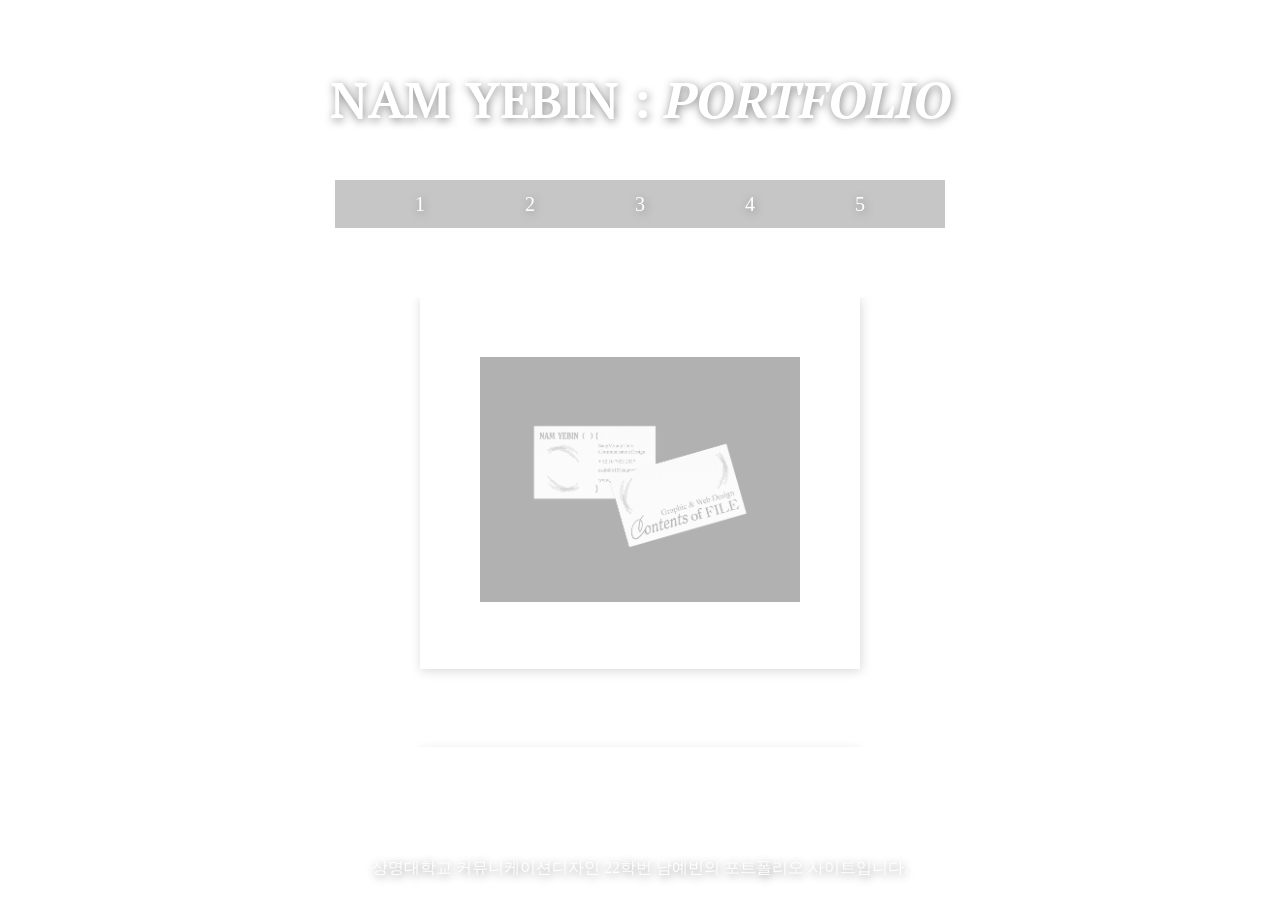
==== index.html @ c380118d "first commit" ====
<!DOCTYPE html>
<html>
  <head>
    <meta charset="utf-8" />
    <meta name="viewport" content="width=device-width, initial-scale=1" />
    <title>NAM YEBIN PORTFOLIO</title>
    <link
      href="https://fonts.googleapis.com/css2?family=PT+Serif:ital,wght@0,400;0,700;1,400;1,700&display=swap"
      rel="stylesheet" />
    <link rel="stylesheet" type="text/css" href="style.css" />
  </head>

  <body>
    <nav class="nav">
      <a href="#work1">1</a>
      <a href="#work2">2</a>
      <a href="#work3">3</a>
      <a href="#work4">4</a>
      <a href="#work5">5</a>
    </nav>

    <div id="title">
      <h1>
        NAM YEBIN :
        <span style="font-style: italic">PORTFOLIO</span>
      </h1>
    </div>

    <article class="document">
      <div class="section" id="work1">
        <a href="work1/work1.html" target="_blank">
          <img src="assets/imgs/work1.png" alt="my work 1" />
        </a>
      </div>

      <div class="section" id="work2">
        <a href="work2.html" target="_blank">
          <img src="assets/imgs/work2.PNG" alt="my work 2" />
        </a>
      </div>

      <div class="section" id="work3">
        <a href="work3.html" target="_blank">
          <img src="assets/imgs/work3.jpeg" alt="my work 3" />
        </a>
      </div>

      <div class="section" id="work4">
        <a href="work4.html" target="_blank">
          <img src="assets/imgs/work4.jpg" alt="my work 4" />
        </a>
      </div>

      <div class="section" id="work5">
        <a href="work5.html" target="_blank">
          <img src="assets/imgs/work5.png" alt="my work 5" />
        </a>
      </div>
    </article>
    <footer>
      <p>
        상명대학교 커뮤니케이션디자인 22학번 남예빈의 포트폴리오 사이트입니다.
      </p>
    </footer>
  </body>
</html>
---- style.css ----
* *,
*::before,
*::after {
  margin: 0;
  padding: 0;
  box-sizing: border-box;
  font-size: 100%;
}

body {
  padding: 32px;
  font-size: 16px;
  line-height: 1.5;
  word-break: keep-all;
  text-shadow: 1px 2px 10px gray;
  display: flex;
  justify-content: center;
  align-items: center;
}

img {
  max-width: 100%;
}

#title {
  margin: 0;
  padding: 0;
  font-family: 'PT Serif', serif;
  text-align: center;
  font-weight: 700;
  font-size: 50px;
  word-break: keep-all;
  color: white;
  margin-block: 30px;
}

.nav {
  position: fixed;
  background-color: #c6c6c6;
  top: 20%;
  left: 50%;
  transform: translateX(-50%);
  padding: 8px 30px;
  display: flex;
  justify-content: space-between;
}

.nav a {
  font-size: 20px;
  text-decoration: none;
  color: #ffffff;
  padding: 1px 50px;
}

.nav a:hover {
  color: grey;
}

.document {
  position: absolute;
  top: 58%;
  left: 50%;
  transform: translate(-50%, -50%);
  max-width: 80%;
  max-height: 50%;
  overflow: auto;
  padding-inline: 100px;
  transition: transform 0.5s;
  filter: grayscale(100%);
  opacity: 30%;
}
.document:hover {
  transform: translate(-50%, -50%) scale(1.2);
  filter: grayscale(0%);
  opacity: 100%;
}

.section {
  display: flex;
  padding: 60px;
  margin-bottom: 80px;
  background-color: white;
  box-shadow: 1px 2px 10px gray;
}

footer {
  position: fixed;
  bottom: 0;
  left: 0;
  width: 100%;
  color: white;
  padding: 20px;
  text-align: center;
}

footer:hover {
  color: grey;
}

@media screen and (max-width: 1024px) {
  #title {
    font-size: 40px;
  }
  .nav {
    padding: 6px 20px;
  }
  .nav a {
    font-size: 16px;
    padding: 5px 30px;
  }
  .document {
    padding-inline: 1px;
  }

  .section {
    padding: 20px;
    margin: 30px;
  }
  footer {
    font-size: 10px;
  }
}
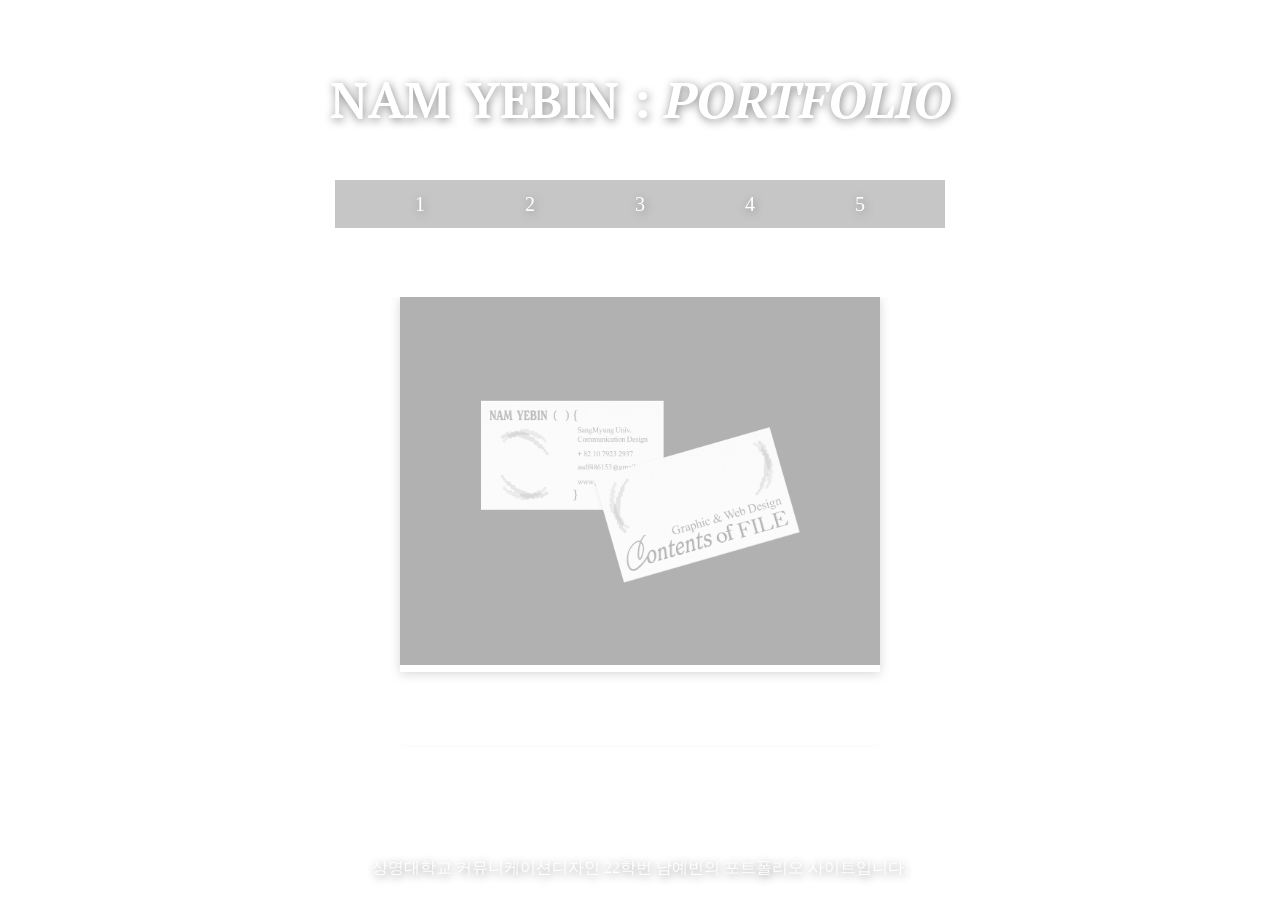
==== commit 29ea84c0: "1mb" ====
--- a/index.html
+++ b/index.html
@@ -29,31 +29,31 @@
     <article class="document">
       <div class="section" id="work1">
         <a href="work1/work1.html" target="_blank">
-          <img src="assets/imgs/work1.png" alt="my work 1" />
+          <img src="assets/imgs/work1.jpg" alt="my work 1" />
         </a>
       </div>
 
       <div class="section" id="work2">
-        <a href="work2.html" target="_blank">
+        <a href="work2/work2.html" target="_blank">
           <img src="assets/imgs/work2.PNG" alt="my work 2" />
         </a>
       </div>
 
       <div class="section" id="work3">
-        <a href="work3.html" target="_blank">
-          <img src="assets/imgs/work3.jpeg" alt="my work 3" />
+        <a href="work3/work3.html" target="_blank">
+          <img src="assets/imgs/work3A.gif" alt="my work 3" />
         </a>
       </div>
 
       <div class="section" id="work4">
-        <a href="work4.html" target="_blank">
-          <img src="assets/imgs/work4.jpg" alt="my work 4" />
+        <a href="work4/work4.html" target="_blank">
+          <img src="assets/imgs/work4B.jpg" alt="my work 4" />
         </a>
       </div>
 
       <div class="section" id="work5">
-        <a href="work5.html" target="_blank">
-          <img src="assets/imgs/work5.png" alt="my work 5" />
+        <a href="work5/work5.html" target="_blank">
+          <img src="assets/imgs/work5C.gif" alt="my work 5" />
         </a>
       </div>
     </article>
--- a/style.css
+++ b/style.css
@@ -55,7 +55,6 @@
 .nav a:hover {
   color: grey;
 }
-
 .document {
   position: absolute;
   top: 58%;
@@ -64,7 +63,7 @@
   max-width: 80%;
   max-height: 50%;
   overflow: auto;
-  padding-inline: 100px;
+  padding-inline: 80px;
   transition: transform 0.5s;
   filter: grayscale(100%);
   opacity: 30%;
@@ -77,10 +76,10 @@
 
 .section {
   display: flex;
-  padding: 60px;
+  /* padding: 60px; */
   margin-bottom: 80px;
-  background-color: white;
-  box-shadow: 1px 2px 10px gray;
+  /* background-color: white; */
+  box-shadow: 0px 2px 10px gray;
 }
 
 footer {
@@ -112,10 +111,6 @@
     padding-inline: 1px;
   }
 
-  .section {
-    padding: 20px;
-    margin: 30px;
-  }
   footer {
     font-size: 10px;
   }
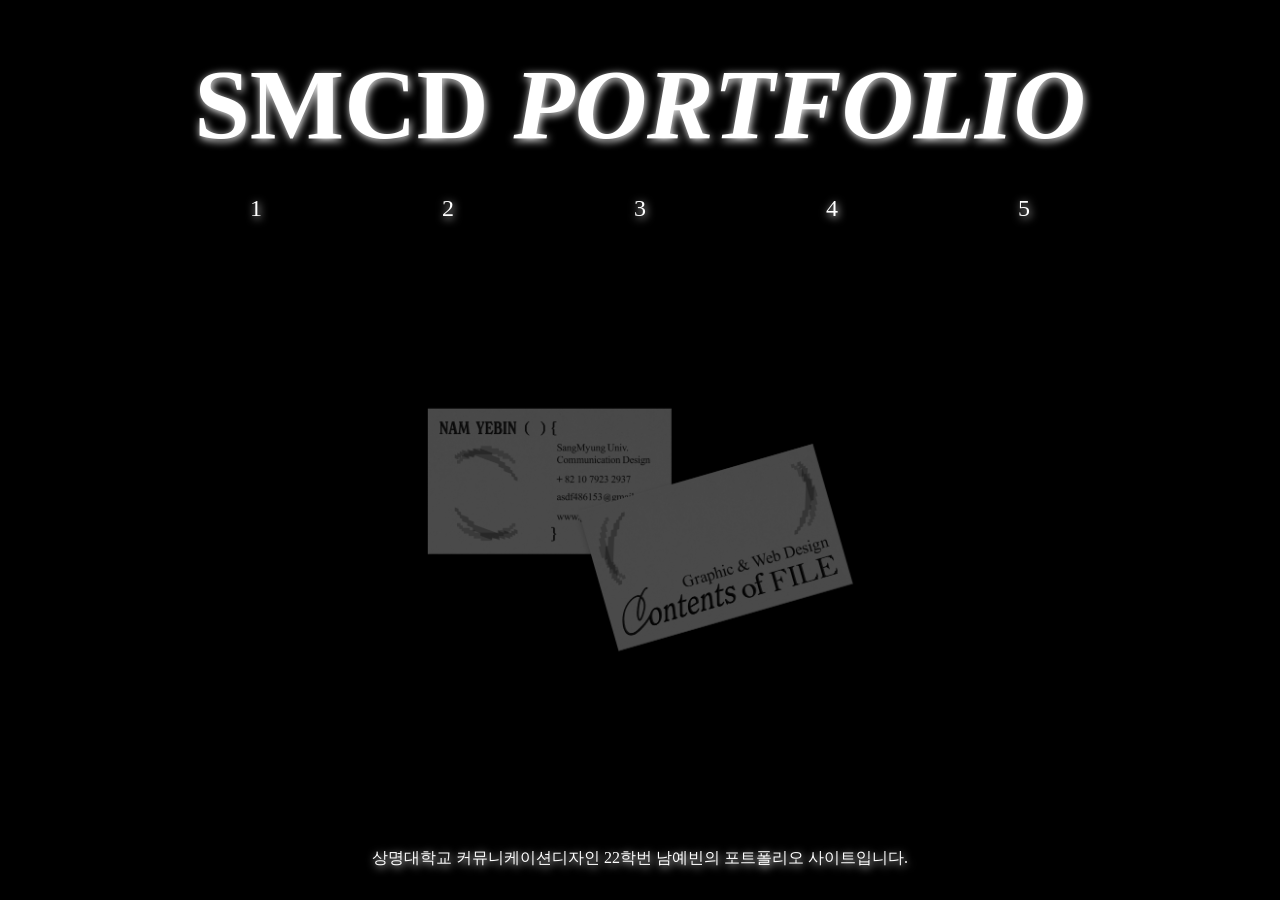
==== commit 117ff6d9: "coloredit" ====
--- a/index.html
+++ b/index.html
@@ -21,38 +21,38 @@
 
     <div id="title">
       <h1>
-        NAM YEBIN :
+        SMCD
         <span style="font-style: italic">PORTFOLIO</span>
       </h1>
     </div>
 
     <article class="document">
       <div class="section" id="work1">
-        <a href="work1/work1.html" target="_blank">
+        <a href="work1/work1.html">
           <img src="assets/imgs/work1.jpg" alt="my work 1" />
         </a>
       </div>
 
       <div class="section" id="work2">
-        <a href="work2/work2.html" target="_blank">
+        <a href="work2/work2.html">
           <img src="assets/imgs/work2.PNG" alt="my work 2" />
         </a>
       </div>
 
       <div class="section" id="work3">
-        <a href="work3/work3.html" target="_blank">
+        <a href="work3/work3.html">
           <img src="assets/imgs/work3A.gif" alt="my work 3" />
         </a>
       </div>
 
       <div class="section" id="work4">
-        <a href="work4/work4.html" target="_blank">
+        <a href="work4/work4.html">
           <img src="assets/imgs/work4B.jpg" alt="my work 4" />
         </a>
       </div>
 
       <div class="section" id="work5">
-        <a href="work5/work5.html" target="_blank">
+        <a href="work5/work5.html">
           <img src="assets/imgs/work5C.gif" alt="my work 5" />
         </a>
       </div>
--- a/style.css
+++ b/style.css
@@ -8,13 +8,14 @@
 }
 
 body {
-  padding: 32px;
+  /* padding: 32px; */
   font-size: 16px;
   line-height: 1.5;
   word-break: keep-all;
-  text-shadow: 1px 2px 10px gray;
+  text-shadow: 1px 2px 8px white;
   display: flex;
   justify-content: center;
+  background-color: black;
   align-items: center;
 }
 
@@ -25,10 +26,10 @@
 #title {
   margin: 0;
   padding: 0;
-  font-family: 'PT Serif', serif;
+  /* font-family: 'PT Serif', serif; */
+  font-family: 'Times New Roman', Times, serif;
   text-align: center;
-  font-weight: 700;
-  font-size: 50px;
+  font-size: 100px;
   word-break: keep-all;
   color: white;
   margin-block: 30px;
@@ -36,40 +37,41 @@
 
 .nav {
   position: fixed;
-  background-color: #c6c6c6;
+  /* background-color: #c6c6c6; */
   top: 20%;
   left: 50%;
   transform: translateX(-50%);
-  padding: 8px 30px;
+  /* padding: 8px 30px; */
   display: flex;
   justify-content: space-between;
 }
 
 .nav a {
-  font-size: 20px;
+  font-size: 24px;
   text-decoration: none;
   color: #ffffff;
-  padding: 1px 50px;
+  padding: 10px 90px;
 }
 
 .nav a:hover {
   color: grey;
 }
+
 .document {
   position: absolute;
-  top: 58%;
+  top: 60%;
   left: 50%;
   transform: translate(-50%, -50%);
   max-width: 80%;
-  max-height: 50%;
+  max-height: 60%;
   overflow: auto;
-  padding-inline: 80px;
-  transition: transform 0.5s;
+  /* padding-inline: 1px; */
+  transition: transform 0.4s;
   filter: grayscale(100%);
   opacity: 30%;
 }
 .document:hover {
-  transform: translate(-50%, -50%) scale(1.2);
+  transform: translate(-50%, -50%) scale(1.1);
   filter: grayscale(0%);
   opacity: 100%;
 }
@@ -77,9 +79,9 @@
 .section {
   display: flex;
   /* padding: 60px; */
-  margin-bottom: 80px;
+  margin-bottom: 100px;
   /* background-color: white; */
-  box-shadow: 0px 2px 10px gray;
+  /* box-shadow: 0px 2px 10px gray; */
 }
 
 footer {
@@ -88,8 +90,9 @@
   left: 0;
   width: 100%;
   color: white;
-  padding: 20px;
+  padding: 10px;
   text-align: center;
+  margin-bottom: 20px;
 }
 
 footer:hover {
